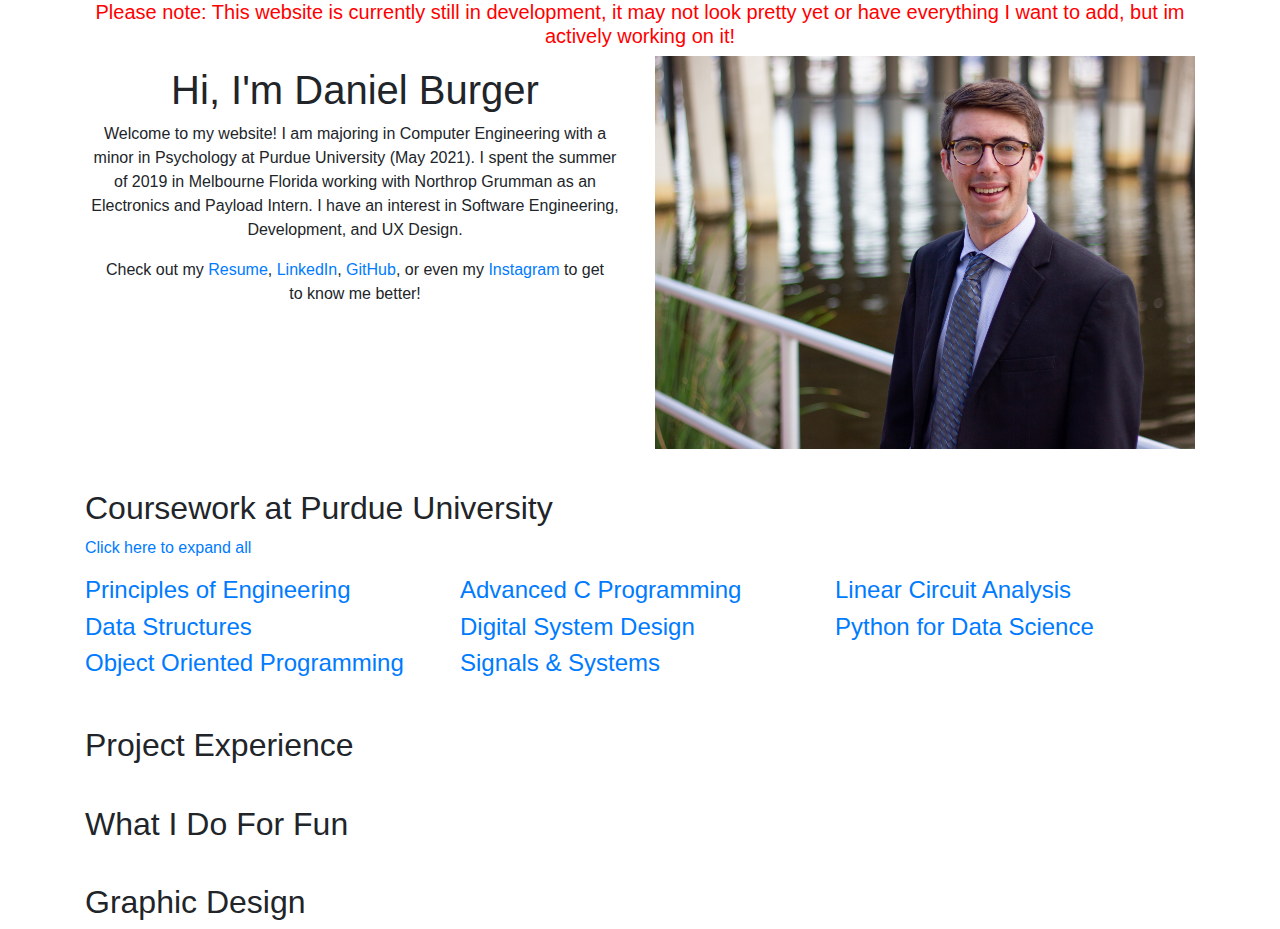
==== index.html @ 8e8fd0ac "added space between container sections" ====
<!DOCTYPE html>
<html lang="en">
    <head>
        <title>Daniel Burger</title>
        <meta charset="utf-8"> 
        <meta name="viewport" content="width=device-width, initial-scale=1">
        <!-- Latest compiled and minified CSS -->
        <link rel="stylesheet" href="https://maxcdn.bootstrapcdn.com/bootstrap/4.3.1/css/bootstrap.min.css">   
        <!-- MY CSS -->
        <link rel="stylesheet" type="text/css" href="index.css">
        <!-- Latest compiled JavaScript -->
        <script src="https://ajax.googleapis.com/ajax/libs/jquery/3.4.1/jquery.min.js"></script>
        <script src="https://maxcdn.bootstrapcdn.com/bootstrap/4.3.1/js/bootstrap.min.js"></script>
    </head>
    <body id="background">
        <div id="welcome_box" class="container">
            <h5 id="wip">Please note: This website is currently still in development, it may not look pretty yet or have everything I want to add, but im actively working on it!</h5>
            <div class="row">
                <div class="col-sm-6">
                    <h1 id="welcome_title" class="text-center">Hi, I'm Daniel Burger</h1>
                    <p class="text-center">Welcome to my website! I am majoring in Computer Engineering with a minor in Psychology at Purdue University (May 2021). I spent the summer of 2019 in Melbourne Florida working with Northrop Grumman as an Electronics and Payload Intern. I have an interest in Software Engineering, Development, and UX Design.</p>
                    <p id="socials">Check out my 
                    <a href="Daniel Burger Resume 7-13-19.pdf" target="_blank">Resume</a>, 
                    <a href="https://www.linkedin.com/in/danielrburger/" target="_blank">LinkedIn</a>, 
                    <a href="https://github.com/dburger4" target="_blank">GitHub</a>, or even my 
                    <a href="https://www.instagram.com/_danielthemaniel/" target="_blank">Instagram</a> to get to know me better!
                    </p>
                </div>
                <div class="col-sm-6">
                    <img id="dan_bus_prof" src="daniel-business-professional-cropped.jpg" alt="Daniel Burger dressed business professional">
                </div>
            </div>
        </div>
        <div id="courses" class="container">
            <h2>Coursework at Purdue University</h2>
            <p>
            <a data-toggle="collapse" href=".panel-collapse">Click here to expand all</a>
            </p>
            <div class="panel-group">
                <div class="row">
                    <div class="col-sm-4">
                        <div class="row">
                            <div class="panel panel-default">
                                <div class="panel-heading">
                                    <h4 class="panel-title">
                                    <a data-toggle="collapse" href="#collapse1">Principles of Engineering</a>
                                    </h4>
                                </div>
                                <div id="collapse1" class="panel-collapse collapse">
                                    <div class="panel-body"><strong>ENGR 131 & 132</strong></div>
                                    <div class="panel-footer">MATLAB, Excel, regression analysis, problem solving methods</div>
                                </div>
                            </div>
                        </div>
                        <div class="row">
                            <div class="panel panel-default">
                                <div class="panel-heading">
                                    <h4 class="panel-title">
                                    <a data-toggle="collapse" href="#collapse4">Data Structures</a>
                                    </h4>
                                </div>
                                <div id="collapse4" class="panel-collapse collapse">
                                    <div class="panel-body"><strong>ECE 368</strong></div>
                                    <div class="panel-footer">Time and space complexity, abstract data types like stacks/queues, Huffman compression, graphs & shortest path algorithms</div>
                                </div>
                            </div> 
                        </div>
                        <div class="row">
                            <div class="panel panel-default">
                                <div class="panel-heading">
                                    <h4 class="panel-title">
                                    <a data-toggle="collapse" href="#collapse7">Object Oriented Programming</a>
                                    </h4>
                                </div>
                                <div id="collapse7" class="panel-collapse collapse">
                                    <div class="panel-body"><strong>ECE 30862</strong></div>
                                    <div class="panel-footer">~ In Progress ~</div>
                                </div>
                            </div> 
                        </div>
                    </div>
                    <div class="col-sm-4">
                        <div class="row">
                            <div class="panel panel-default">
                                <div class="panel-heading">
                                    <h4 class="panel-title">
                                    <a data-toggle="collapse" href="#collapse2">Advanced C Programming</a>
                                    </h4>
                                </div>
                                <div id="collapse2" class="panel-collapse collapse">
                                    <div class="panel-body"><strong>ECE 264</strong></div>
                                    <div class="panel-footer">GDB debugging, linked lists, binary trees, merge & quick sort, integer partition, recursive functions.</div>
                                </div>
                            </div>
                        </div>
                        <div class="row">
                            <div class="panel panel-default">
                                <div class="panel-heading">
                                    <h4 class="panel-title">
                                    <a data-toggle="collapse" href="#collapse5">Digital System Design</a>
                                    </h4>
                                </div>
                                <div id="collapse5" class="panel-collapse collapse">
                                    <div class="panel-body"><strong>ECE 270</strong></div>
                                    <div class="panel-footer">Logic gates, combinational/sequential logic circuits, programming PLDs in Verilog, state machine design, simple computer architecture</div>
                                </div>
                            </div>
                        </div>
                        <div class="row">
                            <div class="panel panel-default">
                                <div class="panel-heading">
                                    <h4 class="panel-title">
                                    <a data-toggle="collapse" href="#collapse8">Signals & Systems</a>
                                    </h4>
                                </div>
                                <div id="collapse8" class="panel-collapse collapse">
                                    <div class="panel-body"><strong>ECE 301</strong></div>
                                    <div class="panel-footer">~ In Progress ~</div>
                                </div>
                            </div>
                        </div>
                    </div>
                    <div class="col-sm-4">
                        <div class="row">
                            <div class="panel panel-default">
                                <div class="panel-heading">
                                    <h4 class="panel-title">
                                    <a data-toggle="collapse" href="#collapse3">Linear Circuit Analysis</a>
                                    </h4>
                                </div>
                                <div id="collapse3" class="panel-collapse collapse">
                                    <div class="panel-body"><strong>ECE 29595 Parts 1 & 2</strong></div>
                                    <div class="panel-footer">Analyzing 1st and 2nd order circuits, transistors, op-amp design, convolution & Laplace Transform</div>
                                </div>
                            </div>
                        </div>
                        <div class="row">
                            <div class="panel panel-default">
                                <div class="panel-heading">
                                    <h4 class="panel-title">
                                    <a data-toggle="collapse" href="#collapse6">Python for Data Science</a>
                                    </h4>
                                </div>
                                <div id="collapse6" class="panel-collapse collapse">
                                    <div class="panel-body"><strong>ECE 20875</strong></div>
                                    <div class="panel-footer">~ In Progress ~</div>
                                </div>
                            </div>
                        </div>
                    </div>
                </div>
            </div>
        </div>
        <div id="projects" class="container">
            <h2>Project Experience</h2>
        </div>
        <div id="fun" class="container">
            <h2>What I Do For Fun</h2>
        </div>
        <div id="design" class="container">
            <h2>Graphic Design</h2>
        </div>
    </body>
</html>
---- index.css ----
#wip {
    color: red;
    text-align: center;
}

#dan_bus_prof {
    display: block;
    width: 100%;
    height: auto;
    margin-left: auto;
    margin-right: auto;
}

#welcome_title {
    margin-top: 10px;
}

#socials {
    text-align: center;
    margin-right: 20px;
    margin-left: 20px;
}

#courses {
    margin-top: 40px;
}

#welcome_box {
    /* width: 100%; */
}

.panel-group {
    margin-left: 15px;
}

#projects {
    margin-top: 40px;
}

#fun {
    margin-top: 40px;
}

#design {
    margin-top: 40px;
}
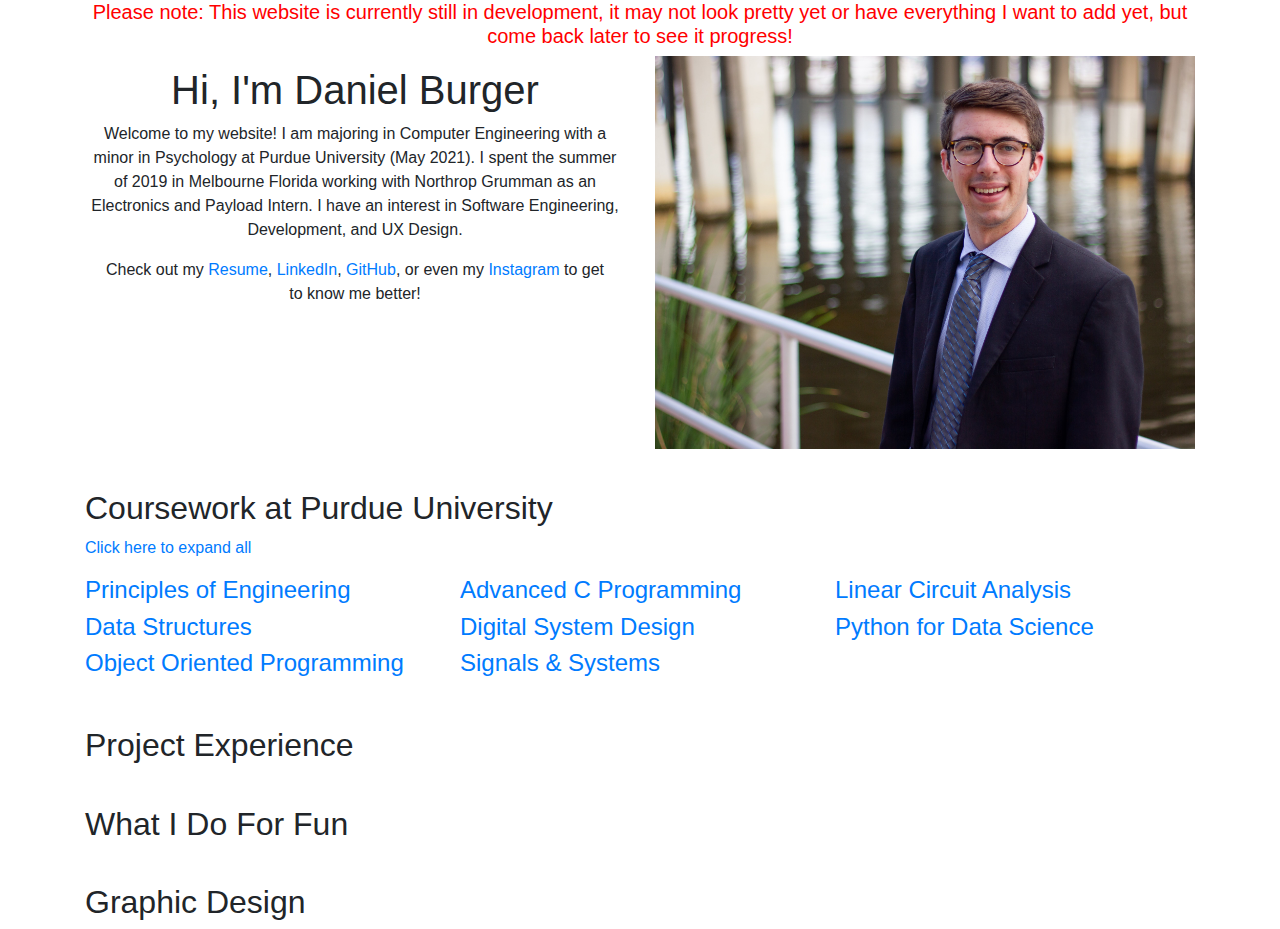
==== commit afb6c5ee: "edited wip message" ====
--- a/index.html
+++ b/index.html
@@ -14,7 +14,7 @@
     </head>
     <body id="background">
         <div id="welcome_box" class="container">
-            <h5 id="wip">Please note: This website is currently still in development, it may not look pretty yet or have everything I want to add, but im actively working on it!</h5>
+            <h5 id="wip">Please note: This website is currently still in development, it may not look pretty yet or have everything I want to add yet, but come back later to see it progress!</h5>
             <div class="row">
                 <div class="col-sm-6">
                     <h1 id="welcome_title" class="text-center">Hi, I'm Daniel Burger</h1>
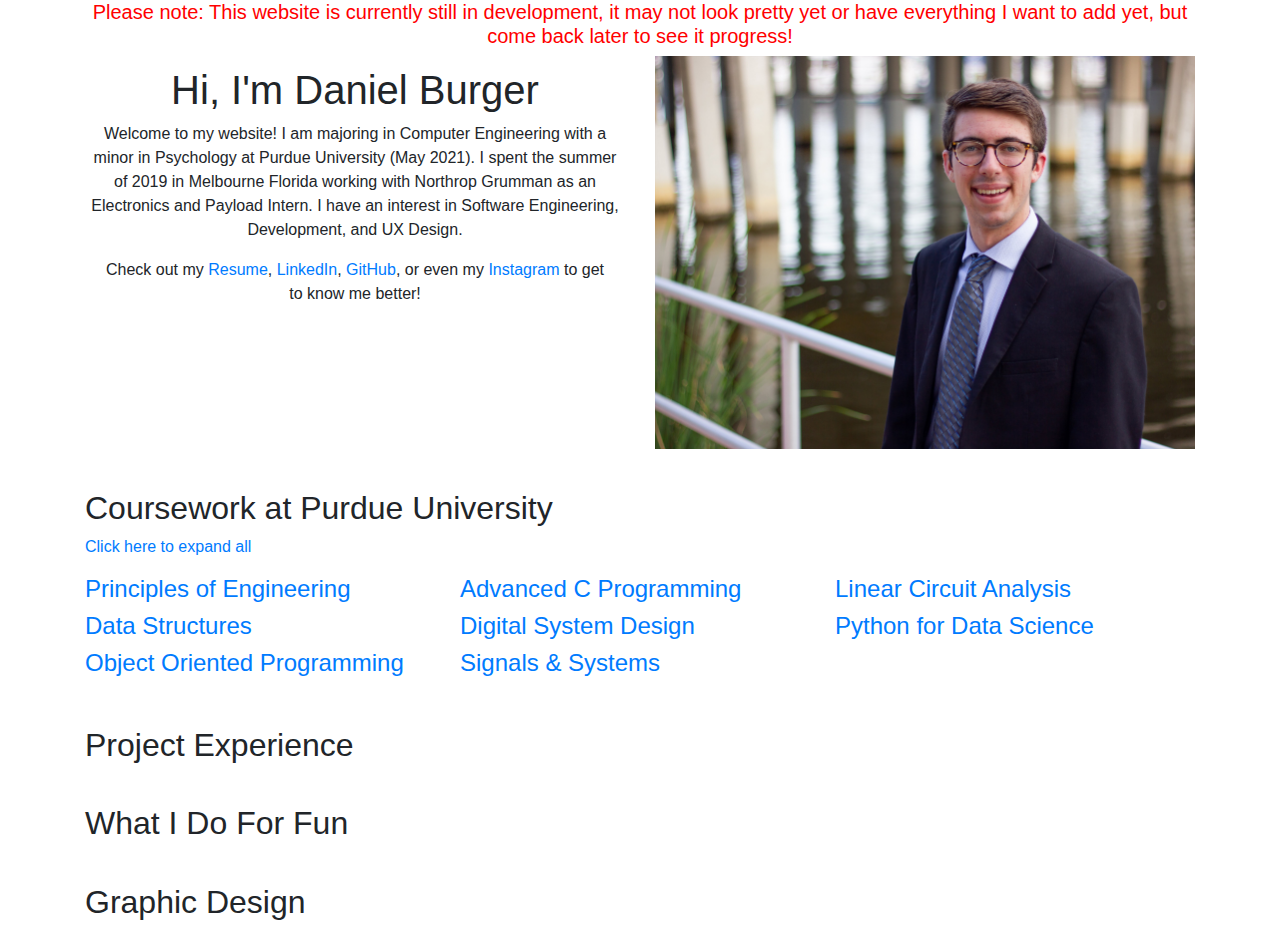
==== commit 395784e3: "added a custom favicon" ====
--- a/index.html
+++ b/index.html
@@ -2,6 +2,7 @@
 <html lang="en">
     <head>
         <title>Daniel Burger</title>
+        <link rel="icon" href="db.png">
         <meta charset="utf-8"> 
         <meta name="viewport" content="width=device-width, initial-scale=1">
         <!-- Latest compiled and minified CSS -->
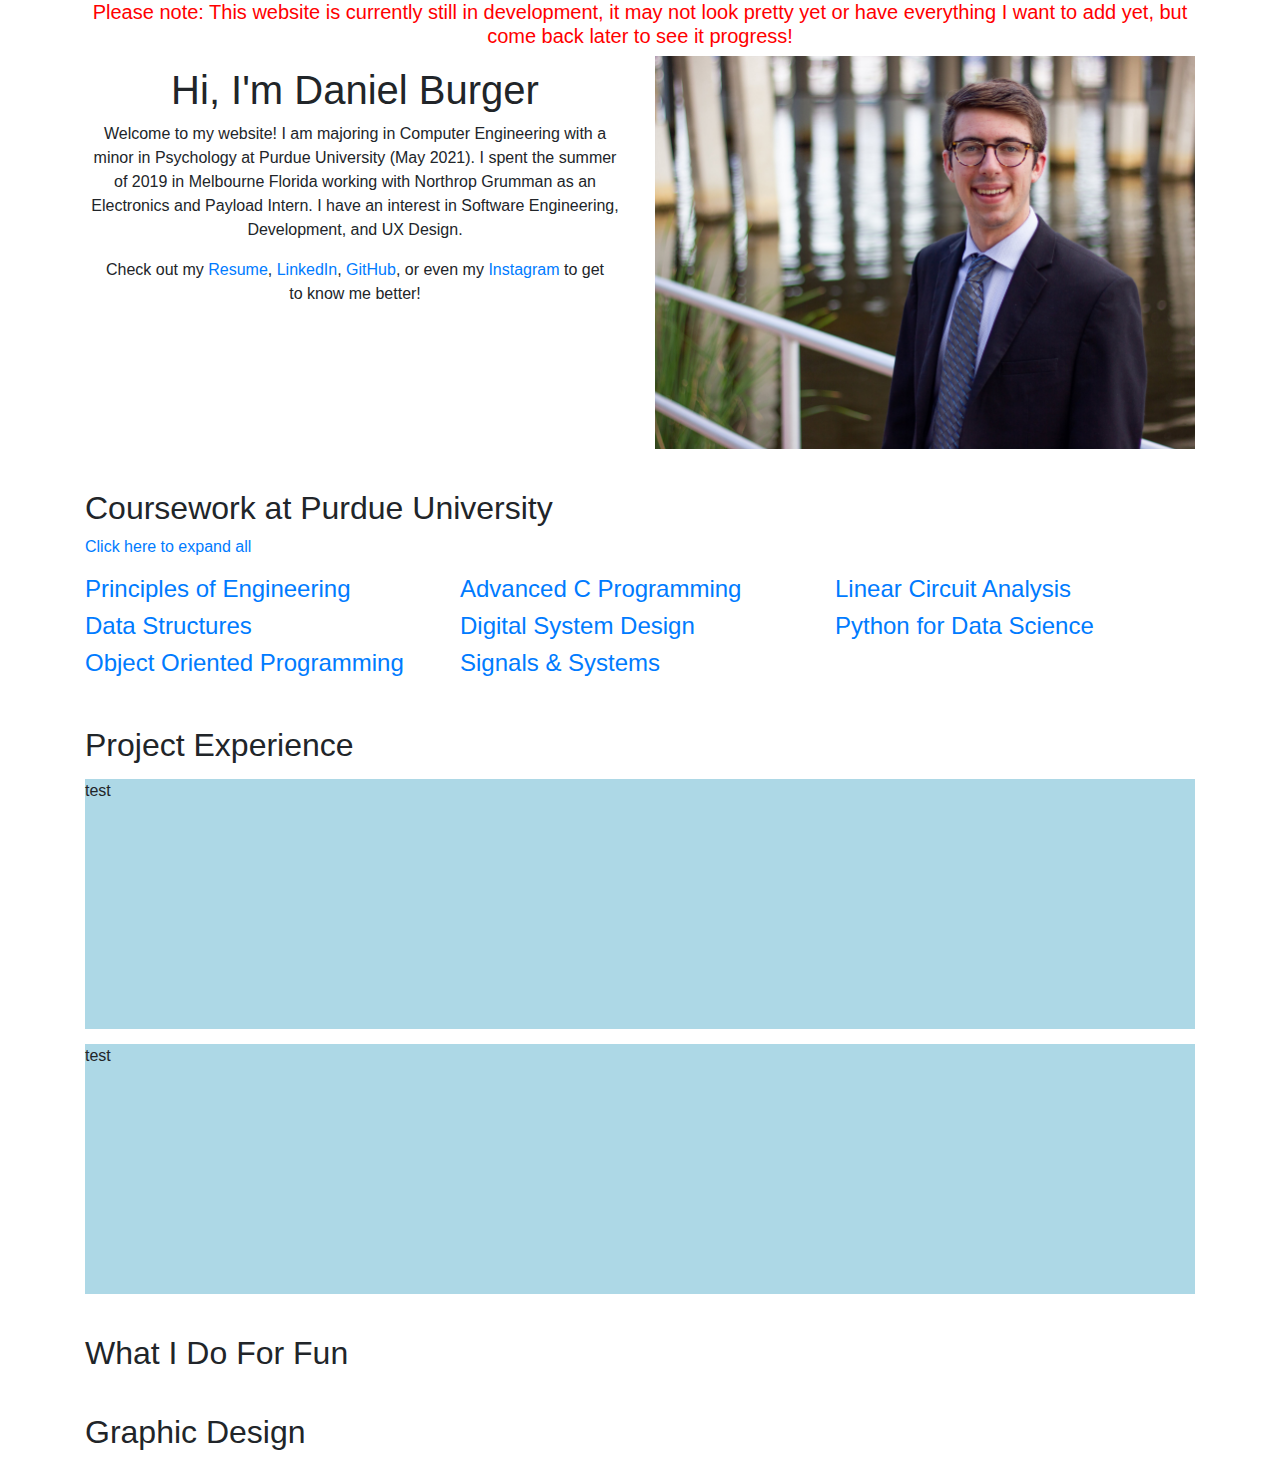
==== commit 233b3a88: "added boxes for projects under projects section" ====
--- a/index.html
+++ b/index.html
@@ -154,6 +154,12 @@
         </div>
         <div id="projects" class="container">
             <h2>Project Experience</h2>
+            <div id="docker_proj" class="container-flex">
+                <p>test</p>
+            </div>
+            <div id="crazy_monkey_proj" class="container-flex">
+                <p>test</p>
+            </div>
         </div>
         <div id="fun" class="container">
             <h2>What I Do For Fun</h2>
--- a/index.css
+++ b/index.css
@@ -43,4 +43,10 @@
 
 #design {
     margin-top: 40px;
+}
+
+#docker_proj , #crazy_monkey_proj {
+    background-color: lightblue;
+    height: 250px;
+    margin-top: 15px;
 }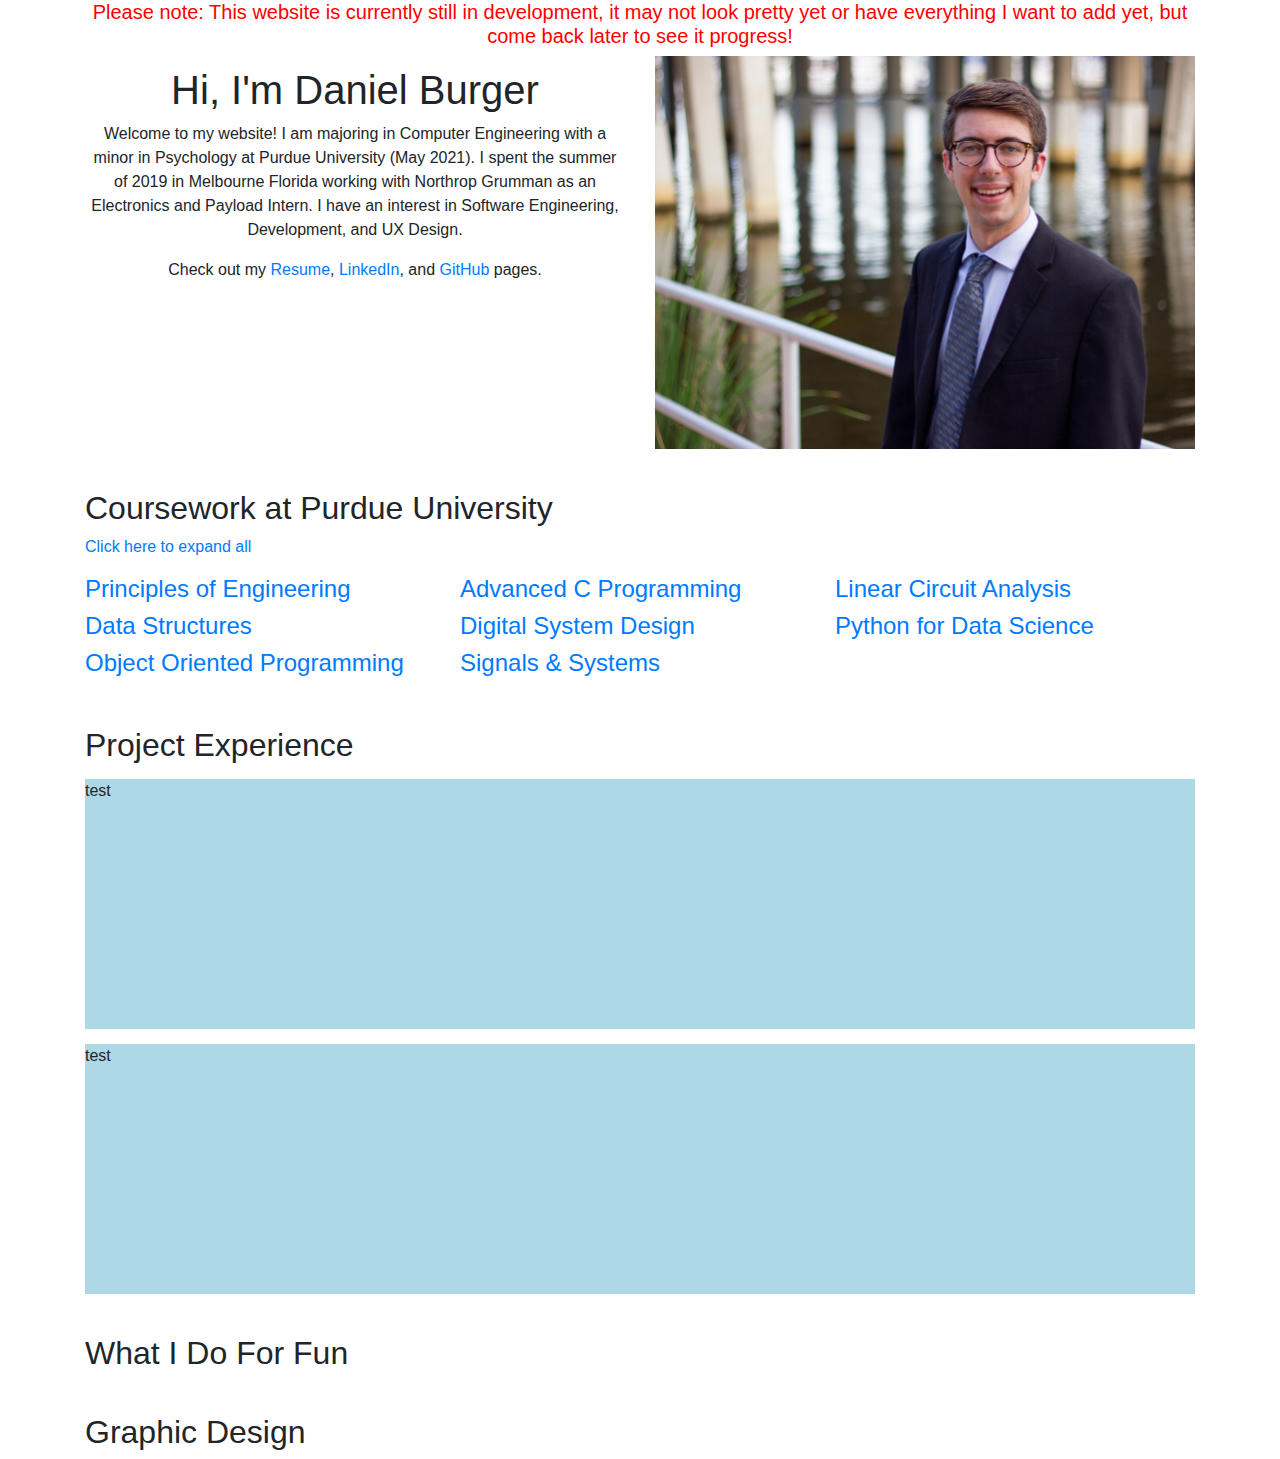
==== commit d94bf17a: "commented out the link to my instagram" ====
--- a/index.html
+++ b/index.html
@@ -22,9 +22,11 @@
                     <p class="text-center">Welcome to my website! I am majoring in Computer Engineering with a minor in Psychology at Purdue University (May 2021). I spent the summer of 2019 in Melbourne Florida working with Northrop Grumman as an Electronics and Payload Intern. I have an interest in Software Engineering, Development, and UX Design.</p>
                     <p id="socials">Check out my 
                     <a href="Daniel Burger Resume 7-13-19.pdf" target="_blank">Resume</a>, 
-                    <a href="https://www.linkedin.com/in/danielrburger/" target="_blank">LinkedIn</a>, 
-                    <a href="https://github.com/dburger4" target="_blank">GitHub</a>, or even my 
+                    <a href="https://www.linkedin.com/in/danielrburger/" target="_blank">LinkedIn</a>, and
+                    <a href="https://github.com/dburger4" target="_blank">GitHub</a> pages.
+                    <!--
                     <a href="https://www.instagram.com/_danielthemaniel/" target="_blank">Instagram</a> to get to know me better!
+                    --> 
                     </p>
                 </div>
                 <div class="col-sm-6">
@@ -75,7 +77,7 @@
                                 </div>
                                 <div id="collapse7" class="panel-collapse collapse">
                                     <div class="panel-body"><strong>ECE 30862</strong></div>
-                                    <div class="panel-footer">~ In Progress ~</div>
+                                    <div class="panel-footer">~In Progress~, Polymorphism, Inheritance, Encapsulation</div>
                                 </div>
                             </div> 
                         </div>
@@ -116,7 +118,7 @@
                                 </div>
                                 <div id="collapse8" class="panel-collapse collapse">
                                     <div class="panel-body"><strong>ECE 301</strong></div>
-                                    <div class="panel-footer">~ In Progress ~</div>
+                                    <div class="panel-footer">~In Progress~</div>
                                 </div>
                             </div>
                         </div>
@@ -144,7 +146,7 @@
                                 </div>
                                 <div id="collapse6" class="panel-collapse collapse">
                                     <div class="panel-body"><strong>ECE 20875</strong></div>
-                                    <div class="panel-footer">~ In Progress ~</div>
+                                    <div class="panel-footer">~In Progress~, Bash scripting, Python basics</div>
                                 </div>
                             </div>
                         </div>
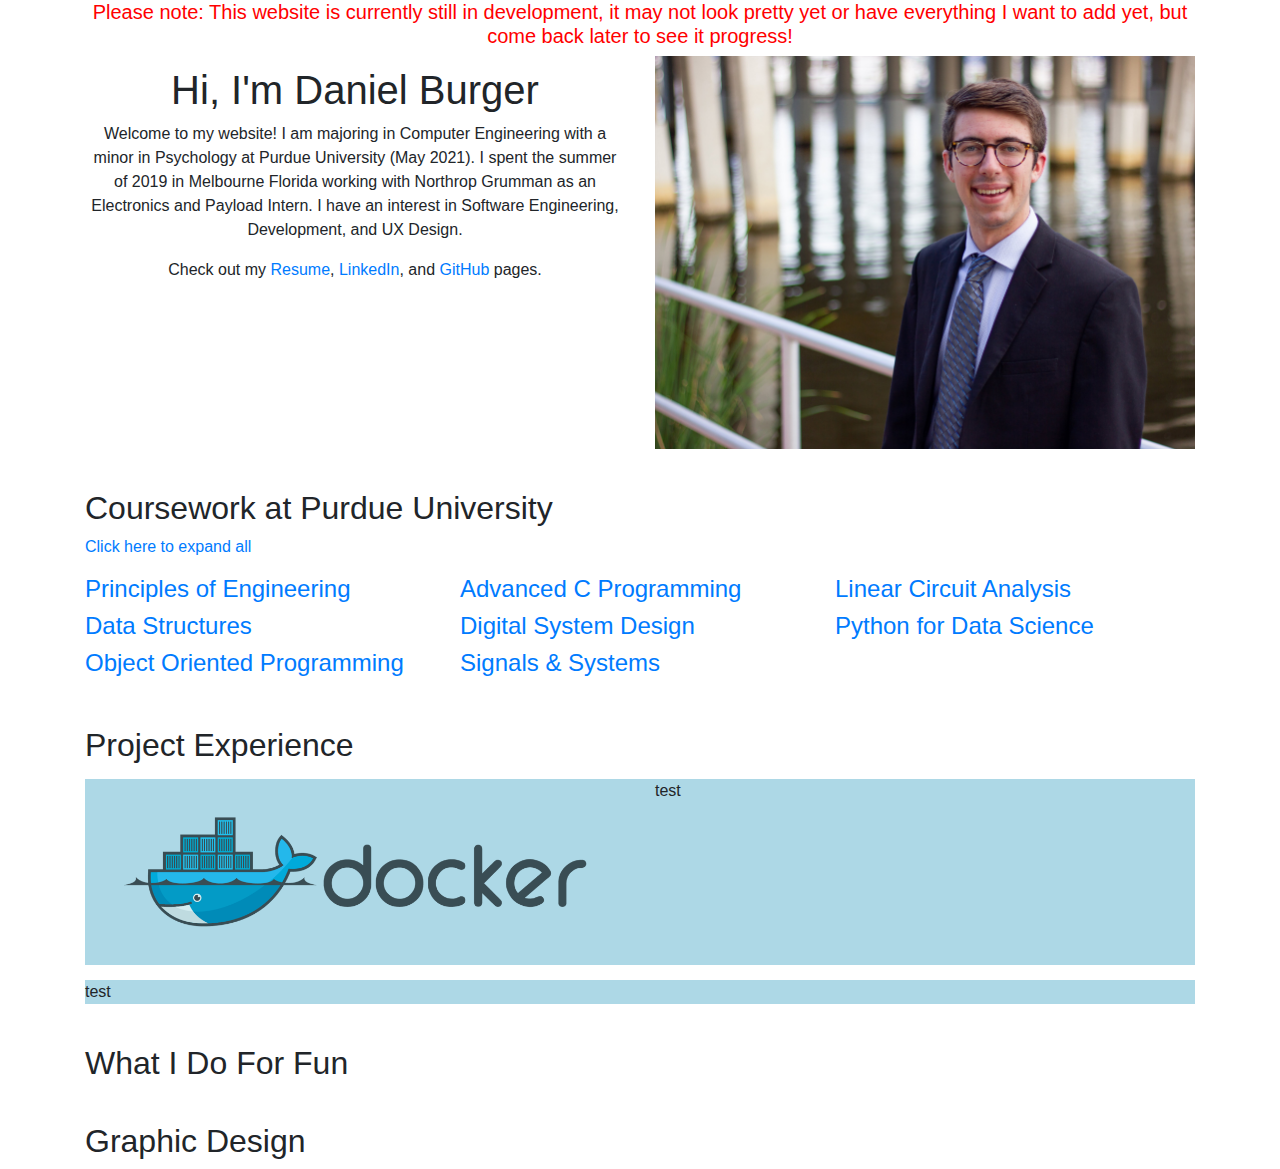
==== commit a641061f: "added docker logo to projects section" ====
--- a/index.html
+++ b/index.html
@@ -157,7 +157,15 @@
         <div id="projects" class="container">
             <h2>Project Experience</h2>
             <div id="docker_proj" class="container-flex">
-                <p>test</p>
+                <div class="row">
+                    <div class="col">
+                        <img src="docker.png" class="img-fluid" alt="Docker logo">
+                    </div>
+                    <div class="col">
+                        <p>test</p>
+                    </div>
+                </div>
+                
             </div>
             <div id="crazy_monkey_proj" class="container-flex">
                 <p>test</p>
--- a/index.css
+++ b/index.css
@@ -47,6 +47,12 @@
 
 #docker_proj , #crazy_monkey_proj {
     background-color: lightblue;
-    height: 250px;
+    
     margin-top: 15px;
+}
+
+.img-fluid {
+    max-width: 100%;
+    height: auto;
+    
 }